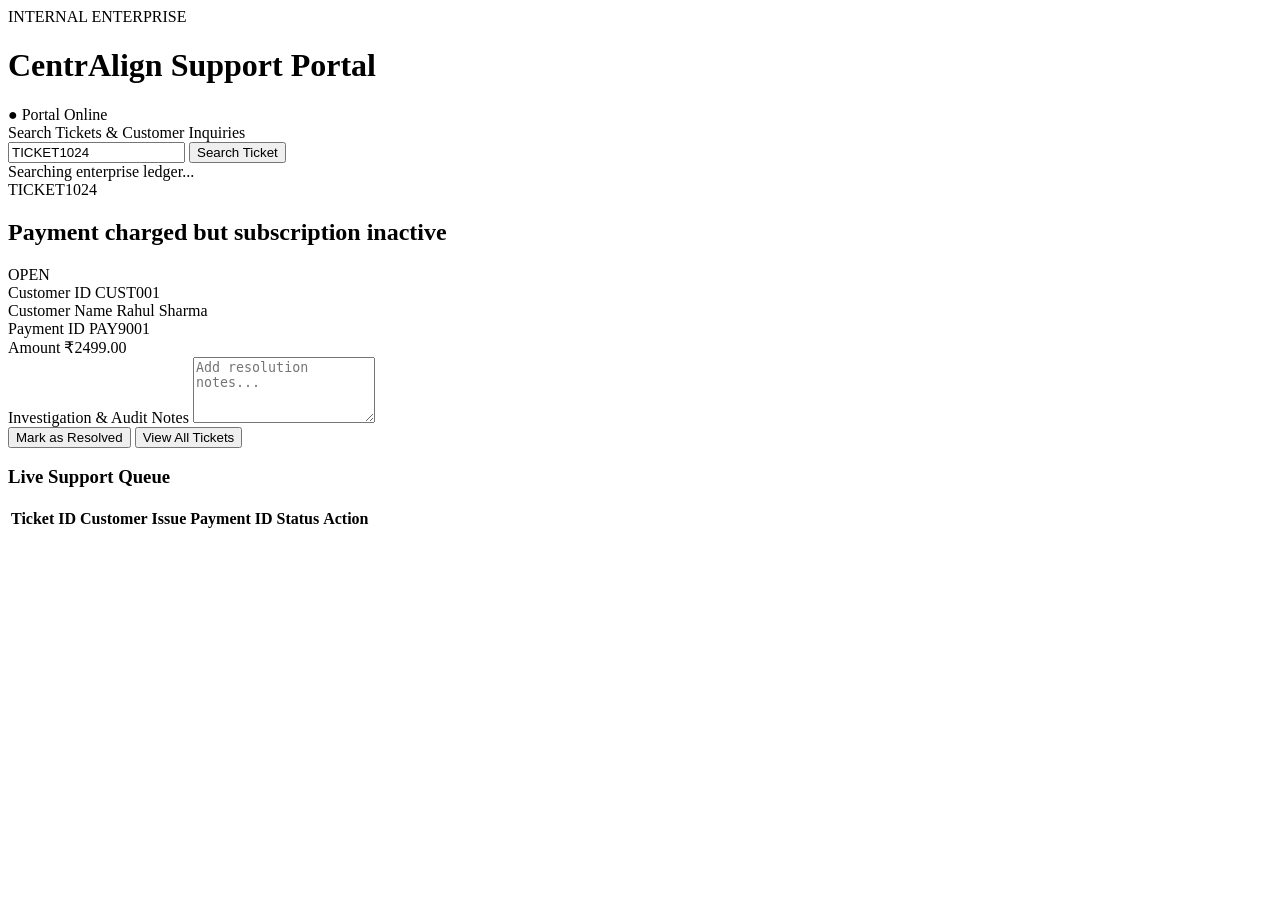
==== mock_portal/index.html @ fb295f70 "feat: complete CentrAlign AI Operator autonomous enterprise employee prototype" ====
<!DOCTYPE html>
<html lang="en">
<head>
    <meta charset="UTF-8">
    <meta name="viewport" content="width=device-width, initial-scale=1.0">
    <title>CentrAlign Support Portal</title>
    <link rel="stylesheet" href="/portal-static/portal.css">
</head>
<body>
    <div class="portal-container">
        <header class="portal-header">
            <div class="brand">
                <span class="portal-badge">INTERNAL ENTERPRISE</span>
                <h1>CentrAlign Support Portal</h1>
            </div>
            <div class="header-status">
                <span class="status-indicator">●</span> Portal Online
            </div>
        </header>

        <main class="portal-main">
            <!-- Search Bar -->
            <section class="search-section">
                <label for="ticket-search-input">Search Tickets & Customer Inquiries</label>
                <div class="search-box">
                    <input type="text" id="ticket-search-input" placeholder="Enter Ticket ID (e.g. TICKET1024) or Customer Name..." value="TICKET1024">
                    <button id="ticket-search-btn" onclick="searchTicket()">Search Ticket</button>
                </div>
            </section>

            <!-- Loading Spinner -->
            <div id="loading-spinner" class="spinner hidden">Searching enterprise ledger...</div>

            <!-- Ticket Details Card -->
            <section id="ticket-details-card" class="ticket-card hidden">
                <div class="card-header">
                    <div>
                        <span id="card-ticket-id" class="ticket-id-tag">TICKET1024</span>
                        <h2 id="card-ticket-issue">Payment charged but subscription inactive</h2>
                    </div>
                    <span id="ticket-status-badge" class="badge badge-open">OPEN</span>
                </div>

                <div class="grid-details">
                    <div class="detail-item">
                        <span class="detail-label">Customer ID</span>
                        <span id="detail-customer-id" class="detail-value">CUST001</span>
                    </div>
                    <div class="detail-item">
                        <span class="detail-label">Customer Name</span>
                        <span id="detail-customer-name" class="detail-value">Rahul Sharma</span>
                    </div>
                    <div class="detail-item">
                        <span class="detail-label">Payment ID</span>
                        <span id="detail-payment-id" class="detail-value">PAY9001</span>
                    </div>
                    <div class="detail-item">
                        <span class="detail-label">Amount</span>
                        <span id="detail-amount" class="detail-value">₹2499.00</span>
                    </div>
                </div>

                <div class="notes-section">
                    <label for="ticket-notes-textarea">Investigation & Audit Notes</label>
                    <textarea id="ticket-notes-textarea" rows="4" placeholder="Add resolution notes..."></textarea>
                </div>

                <div class="actions-row">
                    <button id="ticket-resolve-btn" class="btn-primary" onclick="markResolved()">Mark as Resolved</button>
                    <button class="btn-secondary" onclick="loadAllTickets()">View All Tickets</button>
                    <span id="ticket-result-message" class="result-msg"></span>
                </div>
            </section>

            <!-- All Tickets Table -->
            <section class="all-tickets-section">
                <h3>Live Support Queue</h3>
                <table class="tickets-table">
                    <thead>
                        <tr>
                            <th>Ticket ID</th>
                            <th>Customer</th>
                            <th>Issue</th>
                            <th>Payment ID</th>
                            <th>Status</th>
                            <th>Action</th>
                        </tr>
                    </thead>
                    <tbody id="tickets-table-body">
                        <!-- Populated by JS -->
                    </tbody>
                </table>
            </section>
        </main>
    </div>
    <script src="/portal-static/portal.js"></script>
</body>
</html>
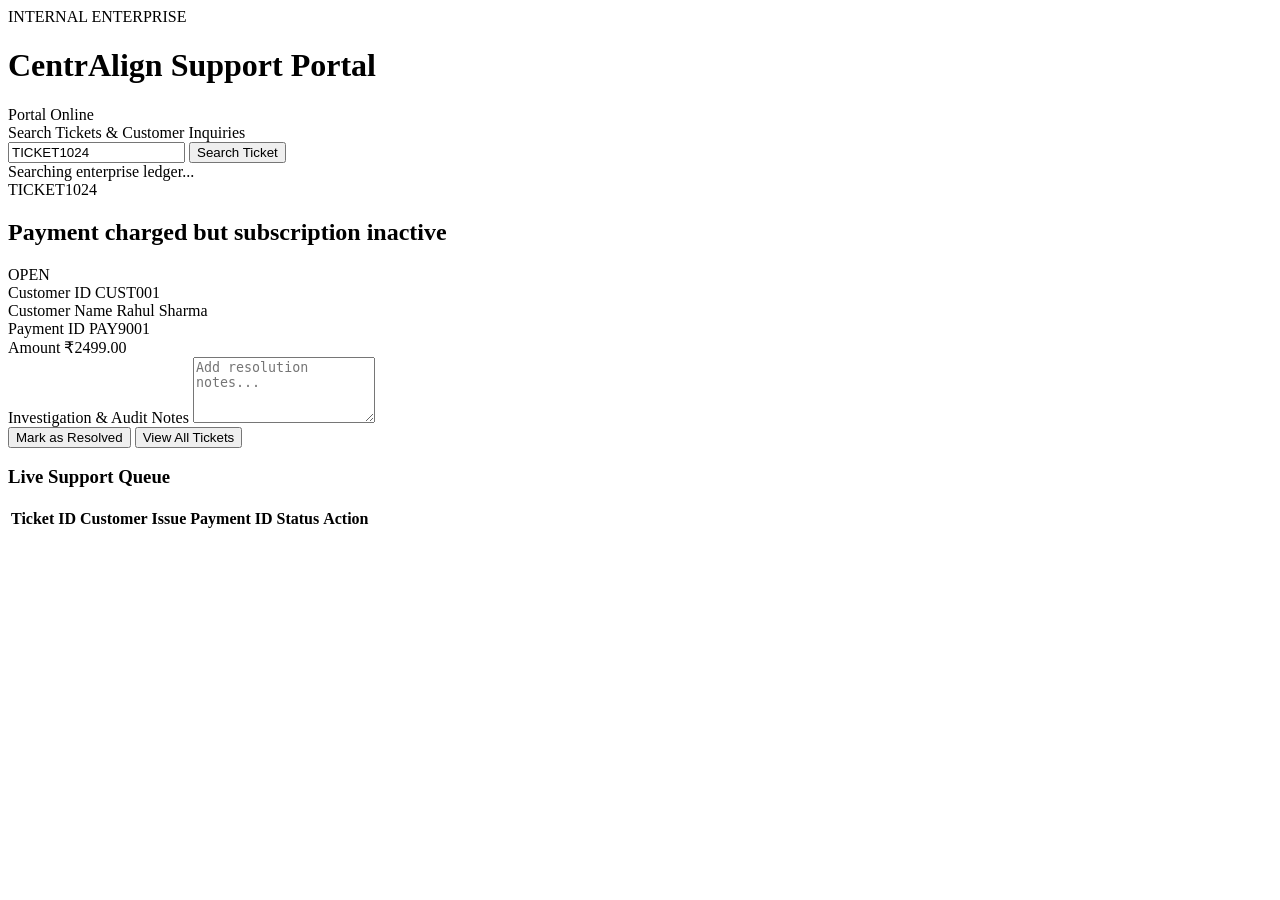
==== commit f1953765: "feat: add Dockerfile, render deployment blueprint, and remove UI emojis" ====
--- a/mock_portal/index.html
+++ b/mock_portal/index.html
@@ -14,7 +14,7 @@
                 <h1>CentrAlign Support Portal</h1>
             </div>
             <div class="header-status">
-                <span class="status-indicator">●</span> Portal Online
+                <span class="status-dot"></span> Portal Online
             </div>
         </header>
 
